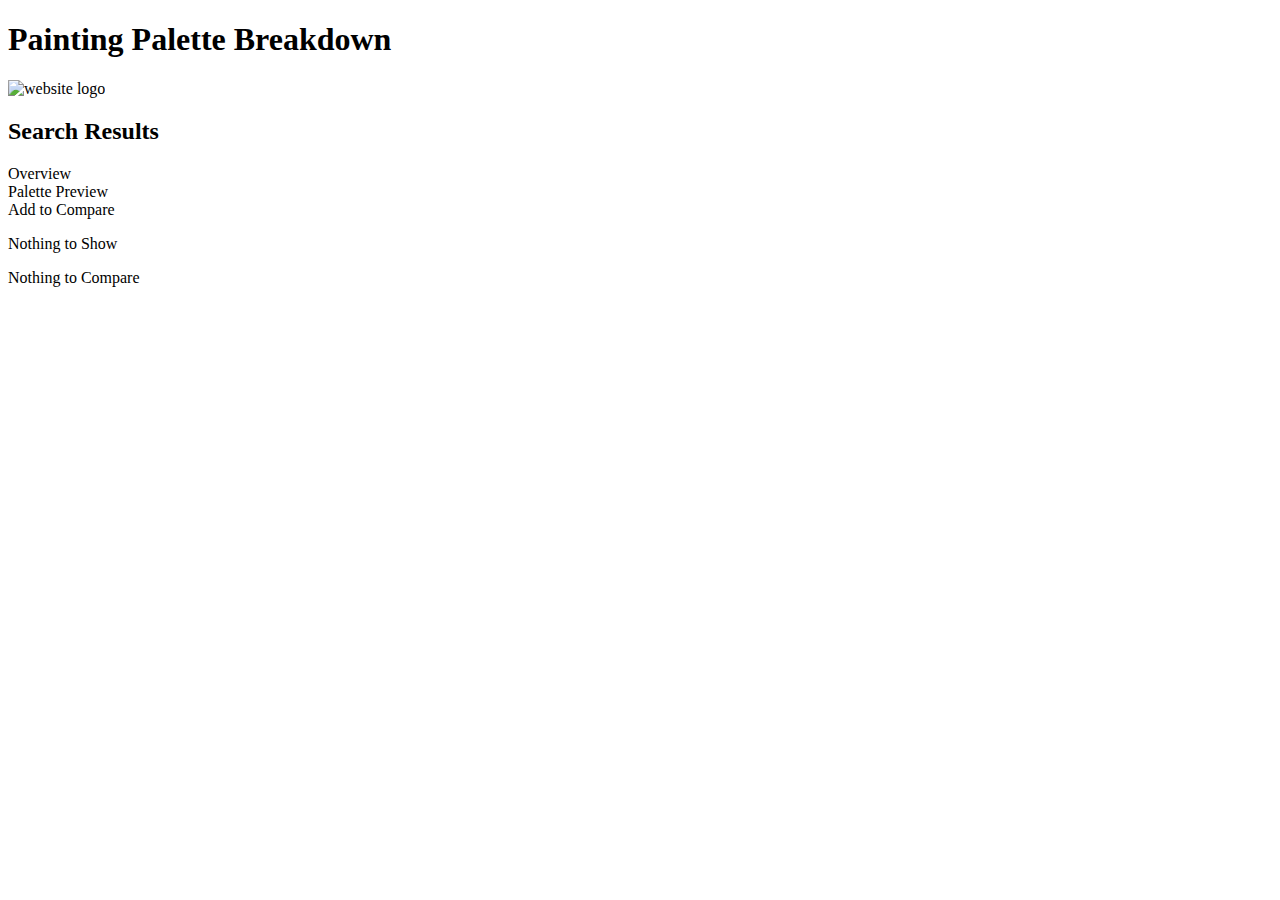
==== index.html @ 41c927d8 "Basic HTML layout added" ====
<!DOCTYPE html>
<html lang="en">
<head>
  <meta charset="UTF-8">
  <meta name="viewport" content="width=device-width, initial-scale=1.0">
  <link rel="stylesheet" type="text/css" href="/css/styles.css">
  <title>Painting Palette Breakdown</title>
</head>
<body>
  
  <h1>Painting Palette Breakdown</h1>

  <div class="navbar">
    <img src="/imgs/" alt="website logo">
    <div class="searchbar">
      <!-- search bar box -->
      <!-- search bar button -->
      <!-- search bar help tooltip/button -->
    </div>
  </div>

  <!-- TODO: figure out best way to make results layout -->
  <div class="searchresults">
    <h2>Search Results</h2>
    <div class="results">
      <div class="rheader">Overview</div>
      <div class="rheader">Palette Preview</div>
      <div class="rheader">Add to Compare</div>
      <div class="list">
        <p>Nothing to Show</p>
        <!-- Will be filled in with JS -->
        <!-- TODO: figure out how to connect CSS with JS to create style for each result. -->
      </div>
    </div>
  </div>

  <div class="comparepaintings">
    <div class="list">
      <!-- TODO: possibly change class name even though results and compare paintings lists are somewhat similar -->
      <p>Nothing to Compare</p>
    </div>
    <!-- compare button -->
  </div>

  <script src="/js/main.js"></script>
</body>
</html>
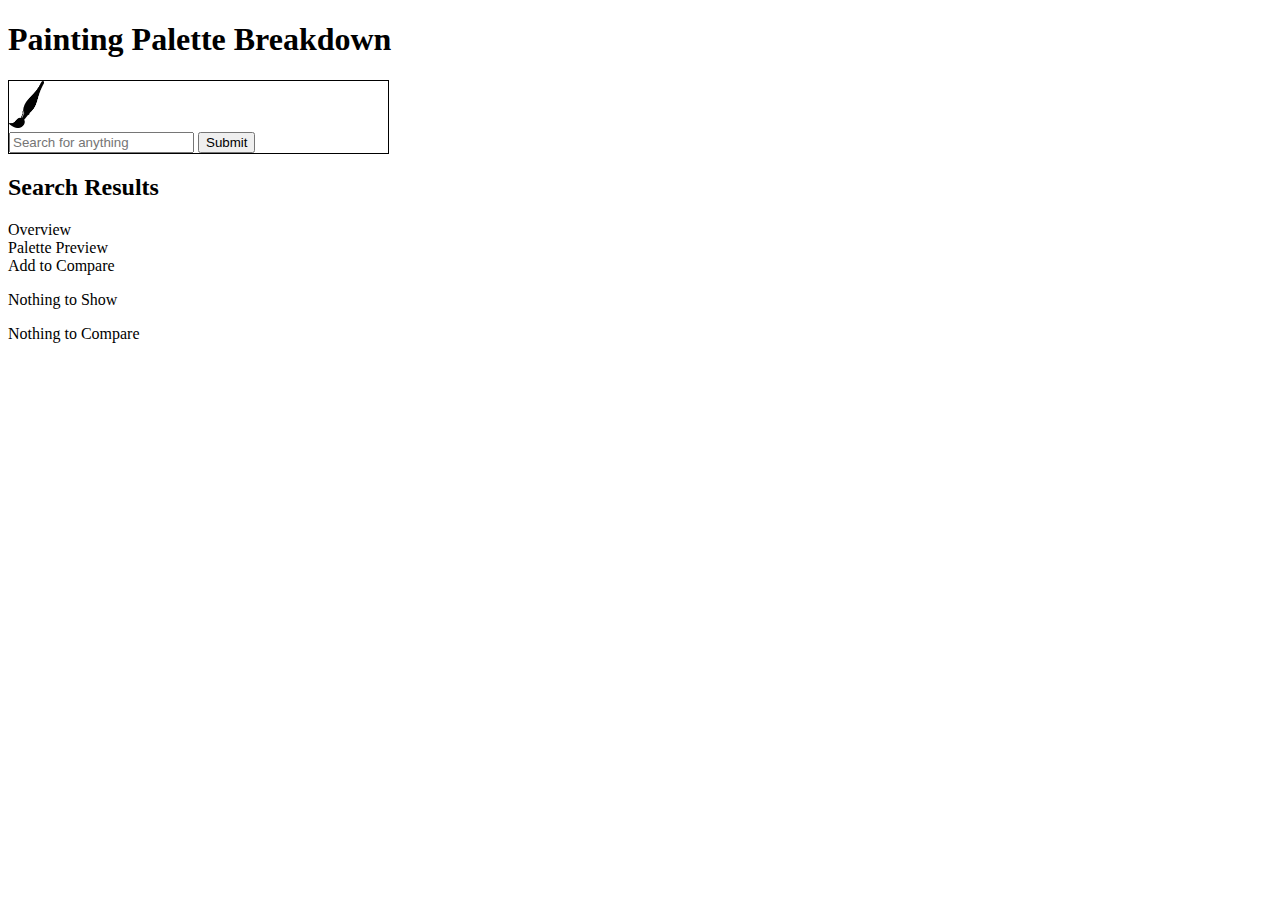
==== commit a56be9fc: "Basic JavaScript search bar added, no database connected" ====
--- a/index.html
+++ b/index.html
@@ -11,11 +11,15 @@
   <h1>Painting Palette Breakdown</h1>
 
   <div class="navbar">
-    <img src="/imgs/" alt="website logo">
+    <img src="/imgs/logo.png" alt="website logo">
     <div class="searchbar">
-      <!-- search bar box -->
-      <!-- search bar button -->
-      <!-- search bar help tooltip/button -->
+      <input 
+          type="text"
+          name="searchBar" 
+          id="searchBar"
+          placeholder="Search for anything"
+      />
+      <input type="submit">
     </div>
   </div>
 
@@ -26,8 +30,9 @@
       <div class="rheader">Overview</div>
       <div class="rheader">Palette Preview</div>
       <div class="rheader">Add to Compare</div>
-      <div class="list">
-        <p>Nothing to Show</p>
+
+      <p>Nothing to Show</p>
+      <ul id="paintingList"></ul>
         <!-- Will be filled in with JS -->
         <!-- TODO: figure out how to connect CSS with JS to create style for each result. -->
       </div>
--- a/css/styles.css
+++ b/css/styles.css
@@ -0,0 +1,8 @@
+.navbar {
+  border: 1px solid black;
+  width: 30%;
+}
+
+.navbar img {
+  max-width: 35px;
+}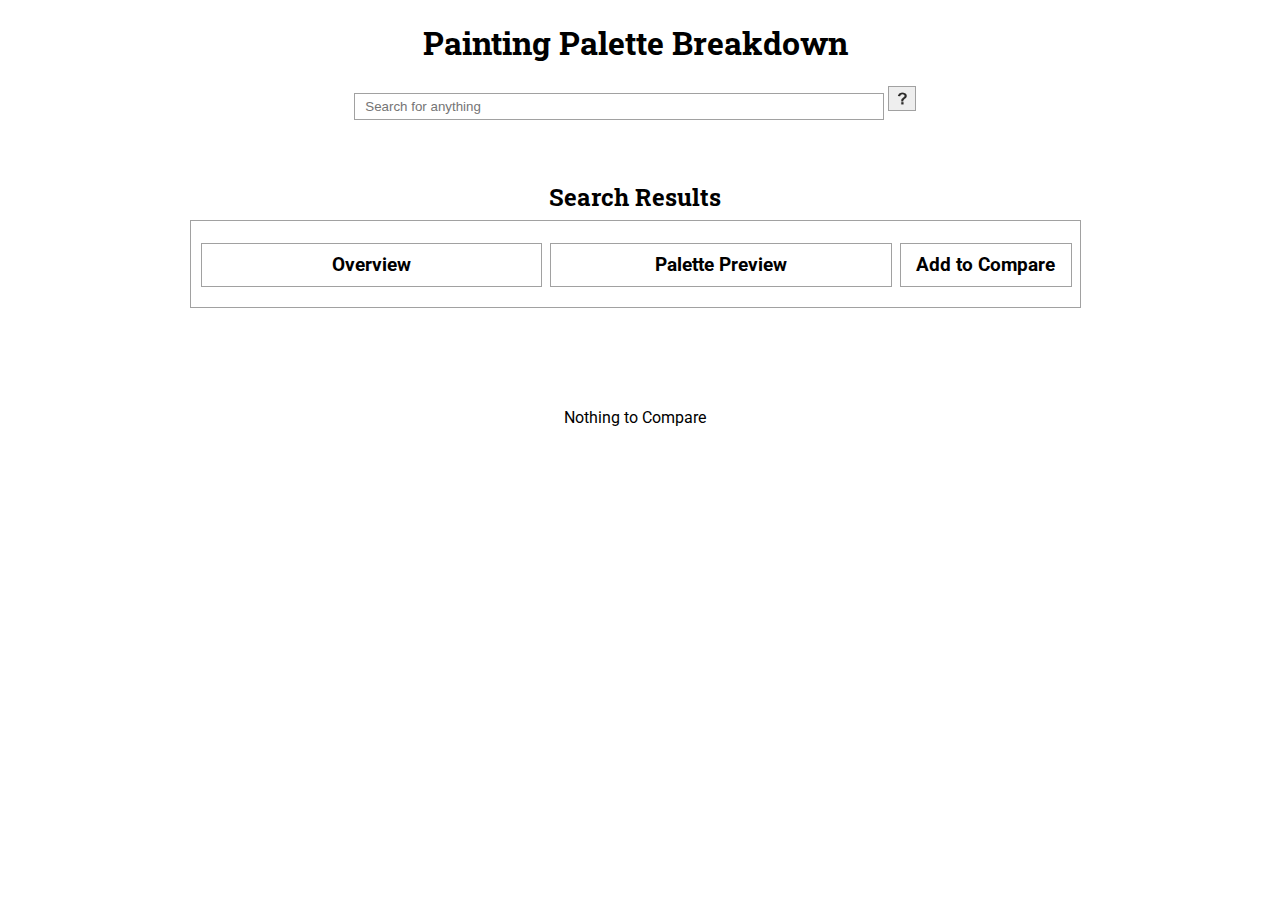
==== commit ba689191: "Search bar and Search Results preliminary layout" ====
--- a/index.html
+++ b/index.html
@@ -4,6 +4,7 @@
   <meta charset="UTF-8">
   <meta name="viewport" content="width=device-width, initial-scale=1.0">
   <link rel="stylesheet" type="text/css" href="/css/styles.css">
+  <link href="https://fonts.googleapis.com/css2?family=Roboto+Slab:wght@400;700&family=Roboto:ital,wght@0,400;0,700;1,400;1,700&display=swap" rel="stylesheet">
   <title>Painting Palette Breakdown</title>
 </head>
 <body>
@@ -11,30 +12,25 @@
   <h1>Painting Palette Breakdown</h1>
 
   <div class="navbar">
-    <img src="/imgs/logo.png" alt="website logo">
-    <div class="searchbar">
+    <!-- <img class="logo" src="/imgs/logo.png" alt="website logo"> -->
       <input 
           type="text"
           name="searchBar" 
           id="searchBar"
           placeholder="Search for anything"
       />
-      <input type="submit">
-    </div>
+      <img class="help-icon" src="/imgs/help.png" alt="help button">
   </div>
 
   <!-- TODO: figure out best way to make results layout -->
   <div class="searchresults">
-    <h2>Search Results</h2>
+    <h2 id="searchString">Search Results</h2>
     <div class="results">
-      <div class="rheader">Overview</div>
-      <div class="rheader">Palette Preview</div>
-      <div class="rheader">Add to Compare</div>
+      <h3>Overview</h3>
+      <h3>Palette Preview</h3>
+      <h3>Add to Compare</h3>
 
-      <p>Nothing to Show</p>
       <ul id="paintingList"></ul>
-        <!-- Will be filled in with JS -->
-        <!-- TODO: figure out how to connect CSS with JS to create style for each result. -->
       </div>
     </div>
   </div>
--- a/css/styles.css
+++ b/css/styles.css
@@ -1,8 +1,117 @@
-.navbar {
-  border: 1px solid black;
-  width: 30%;
+body {
+  margin: 0 10px 0 0;
+  font-family: 'Roboto', 'sans-serif';
+  font-size: 1rem;
+  color: #000000;
+  text-align: center;
 }
 
-.navbar img {
-  max-width: 35px;
-}+h1 {
+  font-family: 'Roboto Slab', 'serif';
+  font-size: 2rem;
+}
+
+h2 {
+  font-family: 'Roboto Slab', 'serif';
+  font-size: 1.5rem;
+}
+
+/* SEARCH BAR/NAV BAR */
+
+.navbar {
+  display: inline-block;
+}
+
+.logo {
+  float: left;
+  width: 3%;
+  margin-right: 20px;
+}
+
+#searchBar {
+  width: 40%;
+  padding: 5px 10px;
+  border: 1px solid #a1a1a1;
+}
+
+.submitButton {
+  background-color: #eeeeee;
+  padding: 5px 10px;
+  border: 1px solid #a1a1a1;
+}
+
+.help-icon {
+  background-color: #eeeeee;
+  width: 2%;
+  padding: 2px 0px;
+  border: 1px solid #a1a1a1;
+}
+
+/* SEARCH RESULTS */
+
+.searchresults {
+  margin: 100px auto;
+  width: 70%;
+  border: 1px solid #a1a1a1;
+}
+
+.searchresults > h2 {
+  margin-top: -40px;
+}
+
+.results {
+  margin: 0 10px;
+  display: grid;
+  grid-gap: 10px;
+  grid-template-columns: 2fr 2fr 1fr;
+  grid-template-areas: 
+      'label label label'
+      'painting painting painting';
+}
+
+.results > h3 {
+  margin: 10px 0;
+  display: inline-block;
+  width: 100%;
+  padding: 10px 0;
+  border: 1px solid #a1a1a1;
+}
+
+#paintingList {
+  margin: 0 auto;
+  display: grid;
+  grid-area: painting;
+  grid-template-columns: 100%;
+  grid-gap: 10px;
+  padding: 0;
+}
+
+.painting {
+  list-style-type: none;
+  border: 1px solid #a1a1a1;
+  display: grid;
+  grid-template-columns: 1fr 1fr 2fr 1fr;
+  grid-template-areas: 
+      'image info palette checkbox';
+}
+
+.painting > img {
+  grid-area: image;
+  margin: 5px;
+}
+
+.painting > p {
+  grid-area: info;
+  margin-bottom: 20px;
+  text-align: left;
+}
+
+.painting > .palette {
+  grid-area: palette;
+}
+
+.painting > #checkbox {
+  grid-area: checkbox;
+}
+
+/* COMPARE PANEL */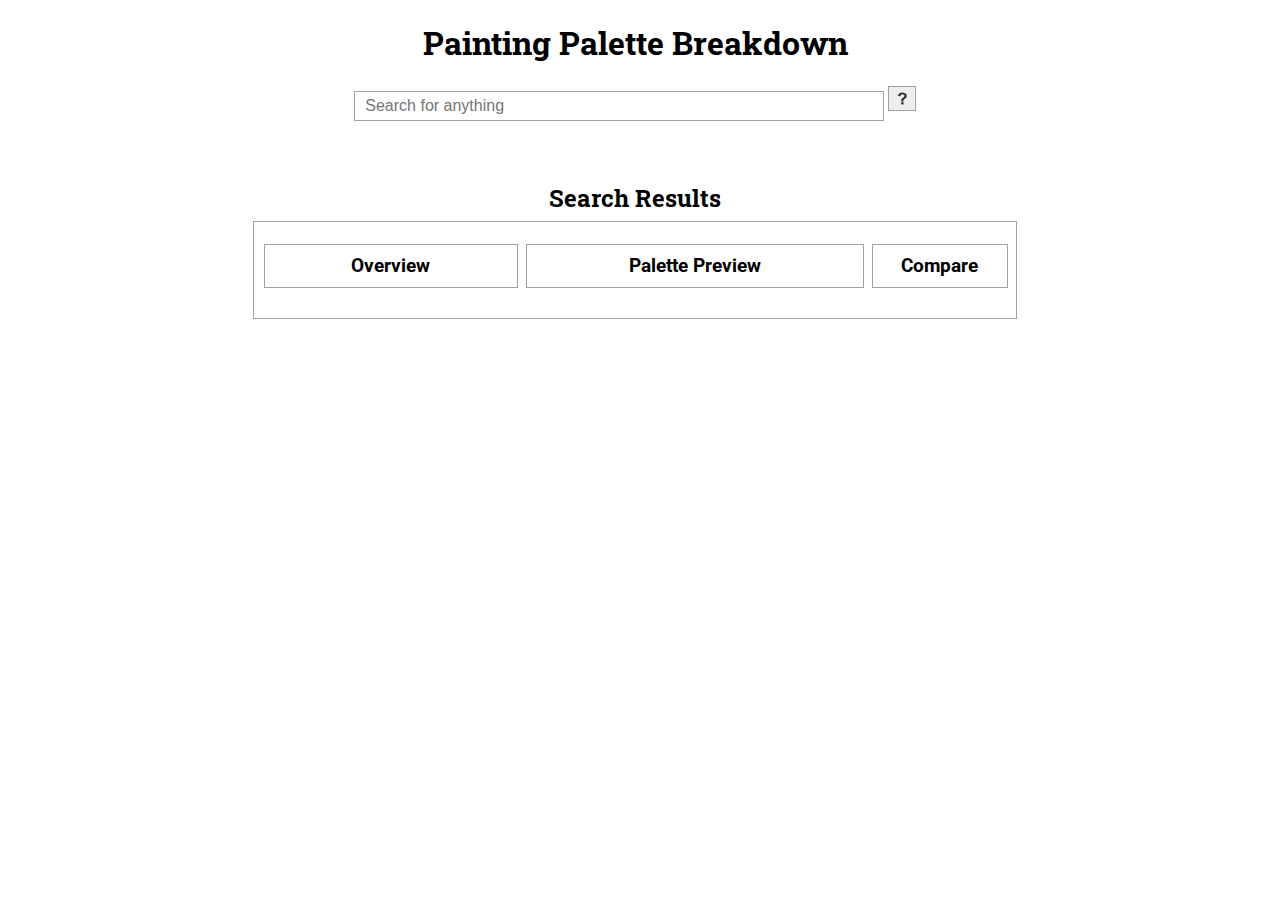
==== commit 3e7d356c: "Painting list style mostly finished" ====
--- a/index.html
+++ b/index.html
@@ -28,7 +28,7 @@
     <div class="results">
       <h3>Overview</h3>
       <h3>Palette Preview</h3>
-      <h3>Add to Compare</h3>
+      <h3>Compare</h3>
 
       <ul id="paintingList"></ul>
       </div>
@@ -38,7 +38,6 @@
   <div class="comparepaintings">
     <div class="list">
       <!-- TODO: possibly change class name even though results and compare paintings lists are somewhat similar -->
-      <p>Nothing to Compare</p>
     </div>
     <!-- compare button -->
   </div>
--- a/css/styles.css
+++ b/css/styles.css
@@ -31,6 +31,7 @@
 #searchBar {
   width: 40%;
   padding: 5px 10px;
+  font-size: 1rem;
   border: 1px solid #a1a1a1;
 }
 
@@ -51,7 +52,7 @@
 
 .searchresults {
   margin: 100px auto;
-  width: 70%;
+  width: 60%;
   border: 1px solid #a1a1a1;
 }
 
@@ -63,7 +64,7 @@
   margin: 0 10px;
   display: grid;
   grid-gap: 10px;
-  grid-template-columns: 2fr 2fr 1fr;
+  grid-template-columns: 1.5fr 2fr .8fr;
   grid-template-areas: 
       'label label label'
       'painting painting painting';
@@ -78,7 +79,7 @@
 }
 
 #paintingList {
-  margin: 0 auto;
+  margin: 0 0 10px;
   display: grid;
   grid-area: painting;
   grid-template-columns: 100%;
@@ -90,28 +91,48 @@
   list-style-type: none;
   border: 1px solid #a1a1a1;
   display: grid;
-  grid-template-columns: 1fr 1fr 2fr 1fr;
+  grid-template-columns: 1.5fr 2fr .8fr;
   grid-template-areas: 
-      'image info palette checkbox';
+      'info palette checkbox';
 }
 
-.painting > img {
-  grid-area: image;
-  margin: 5px;
+.paintingimg {
+  float: left;
+  margin-left: 5px;
+  max-width: 80px;
+  max-height: 80px;
 }
 
 .painting > p {
   grid-area: info;
-  margin-bottom: 20px;
+  margin: auto 0;
+}
+
+.info {
+  margin: auto 0;
+  grid-area: info;
+  display: inline;
+  margin-left: 85px;
   text-align: left;
 }
 
 .painting > .palette {
+  margin: auto auto;
   grid-area: palette;
 }
 
-.painting > #checkbox {
-  grid-area: checkbox;
+.box {
+  float: left;
+  margin: 20px 5px;
+  width: 50px;
+  height: 50px;
 }
 
-/* COMPARE PANEL */+.painting > #checkbox {
+  margin: auto auto;
+  grid-area: checkbox;
+  width: 40px;
+  height: 40px;
+}
+
+/* COMPARE PANEL */
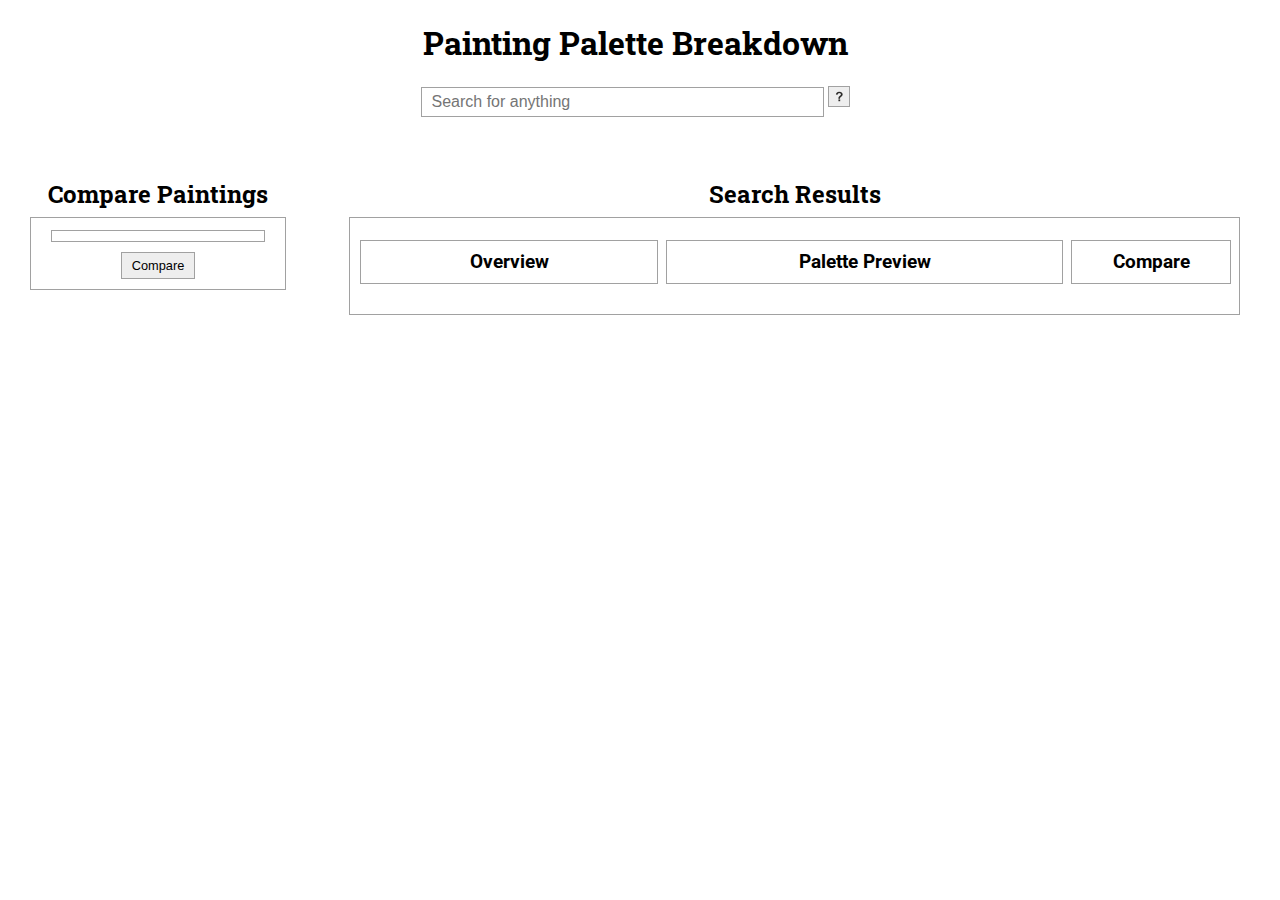
==== commit b8ff0a0c: "Started Compare Paintings sidebar" ====
--- a/index.html
+++ b/index.html
@@ -19,12 +19,11 @@
           id="searchBar"
           placeholder="Search for anything"
       />
-      <img class="help-icon" src="/imgs/help.png" alt="help button">
+      <a href="/"><img class="help-icon" src="/imgs/help.png" alt="help button"></a>
   </div>
 
-  <!-- TODO: figure out best way to make results layout -->
   <div class="searchresults">
-    <h2 id="searchString">Search Results</h2>
+    <h2 class="resultstitle">Search Results</h2>
     <div class="results">
       <h3>Overview</h3>
       <h3>Palette Preview</h3>
@@ -35,11 +34,13 @@
     </div>
   </div>
 
-  <div class="comparepaintings">
-    <div class="list">
+  <div class="compareresults">
+    <h2 class="resultstitle">Compare Paintings</h2>
+    <div class="compare">
       <!-- TODO: possibly change class name even though results and compare paintings lists are somewhat similar -->
+      <ul id="compareList"></ul>
     </div>
-    <!-- compare button -->
+    <button class="comparebutton">Compare</button>
   </div>
 
   <script src="/js/main.js"></script>
--- a/css/styles.css
+++ b/css/styles.css
@@ -20,44 +20,42 @@
 
 .navbar {
   display: inline-block;
+  margin: auto 0;
+  width: 100%;
 }
 
-.logo {
+/* .logo {
   float: left;
   width: 3%;
   margin-right: 20px;
-}
+} */
 
 #searchBar {
-  width: 40%;
+  margin: 0 auto;
+  width: 30%;
   padding: 5px 10px;
   font-size: 1rem;
   border: 1px solid #a1a1a1;
 }
 
-.submitButton {
+.help-icon {
   background-color: #eeeeee;
-  padding: 5px 10px;
+  width: 20px; 
+  padding: 2px 0px;
   border: 1px solid #a1a1a1;
 }
 
-.help-icon {
-  background-color: #eeeeee;
-  width: 2%;
-  padding: 2px 0px;
-  border: 1px solid #a1a1a1;
+.resultstitle {
+  margin-top: -40px;
 }
 
 /* SEARCH RESULTS */
 
 .searchresults {
-  margin: 100px auto;
-  width: 60%;
+  margin: 100px 30px 0 0;
+  float: right;
+  width: 70%;
   border: 1px solid #a1a1a1;
-}
-
-.searchresults > h2 {
-  margin-top: -40px;
 }
 
 .results {
@@ -112,7 +110,7 @@
   margin: auto 0;
   grid-area: info;
   display: inline;
-  margin-left: 85px;
+  margin-left: 100px;
   text-align: left;
 }
 
@@ -131,8 +129,39 @@
 .painting > #checkbox {
   margin: auto auto;
   grid-area: checkbox;
-  width: 40px;
-  height: 40px;
 }
 
 /* COMPARE PANEL */
+
+.compareresults {
+  margin: 100px 0 0 30px;
+  float: left;
+  width: 20%;
+  border: 1px solid #a1a1a1;
+}
+
+.compare {
+  margin: 0 20px;
+  border: 1px solid #a1a1a1;
+  display: grid;
+  grid-template-columns: 1fr 3fr 1fr;
+  grid-template-areas: 
+      'image info buttons';
+}
+
+#compareList {
+  margin: 0 0 10px;
+  display: grid;
+  grid-area: painting;
+  grid-template-columns: 100%;
+  grid-gap: 10px;
+  padding: 0;
+}
+
+.comparebutton {
+  background-color: #eeeeee;
+  margin: 10px auto;
+  padding: 5px 10px;
+  font-size: 0.8rem;
+  border: 1px solid #a1a1a1;
+}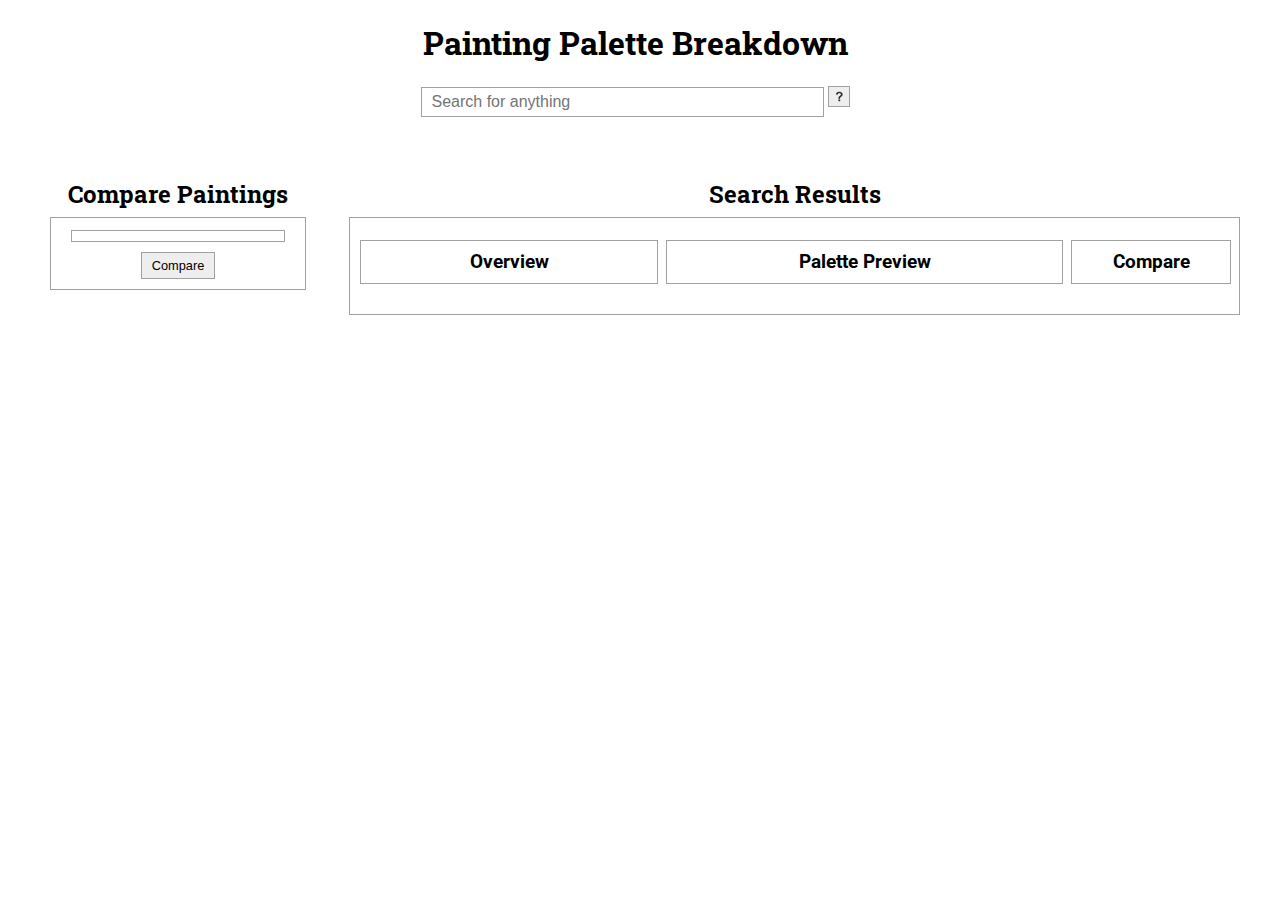
==== commit 9fb7ea24: "Removed duplicates from search" ====
--- a/index.html
+++ b/index.html
@@ -23,7 +23,7 @@
   </div>
 
   <div class="searchresults">
-    <h2 class="resultstitle">Search Results</h2>
+    <h2 class="resultstitle" id="searchString">Search Results</h2>
     <div class="results">
       <h3>Overview</h3>
       <h3>Palette Preview</h3>
--- a/css/styles.css
+++ b/css/styles.css
@@ -96,7 +96,7 @@
 
 .paintingimg {
   float: left;
-  margin-left: 5px;
+  margin-left: 10px;
   max-width: 80px;
   max-height: 80px;
 }
@@ -122,8 +122,8 @@
 .box {
   float: left;
   margin: 20px 5px;
-  width: 50px;
-  height: 50px;
+  width: 60px;
+  height: 60px;
 }
 
 .painting > #checkbox {
@@ -134,7 +134,7 @@
 /* COMPARE PANEL */
 
 .compareresults {
-  margin: 100px 0 0 30px;
+  margin: 100px 0 0 50px;
   float: left;
   width: 20%;
   border: 1px solid #a1a1a1;
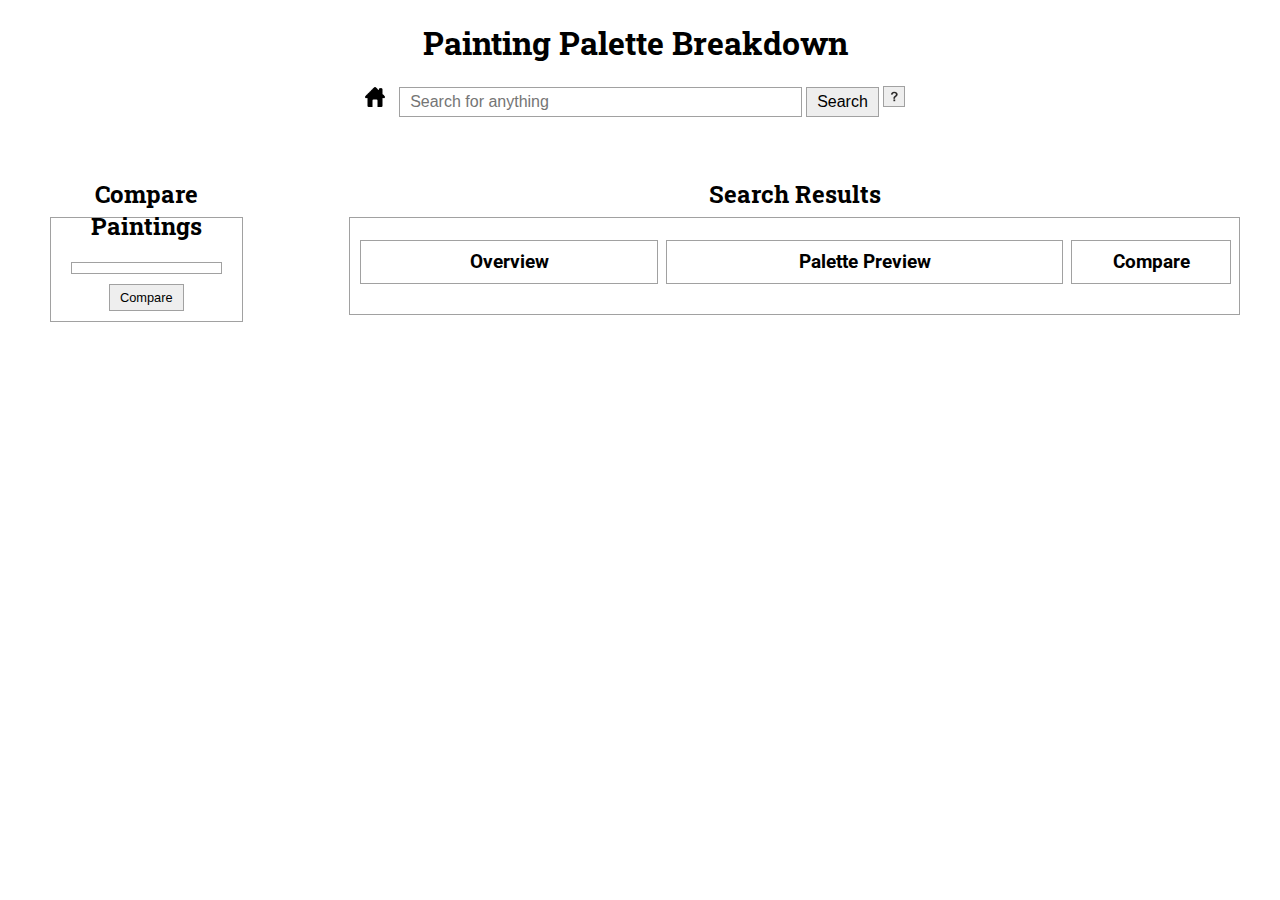
==== commit e72f95f3: "Working on layout of compare page" ====
--- a/index.html
+++ b/index.html
@@ -3,8 +3,13 @@
 <head>
   <meta charset="UTF-8">
   <meta name="viewport" content="width=device-width, initial-scale=1.0">
-  <link rel="stylesheet" type="text/css" href="/css/styles.css">
+
+  <!-- CSS -->
+  <link rel="stylesheet" type="text/css" href="css/styles.css">
+
+  <!-- Google Font -->
   <link href="https://fonts.googleapis.com/css2?family=Roboto+Slab:wght@400;700&family=Roboto:ital,wght@0,400;0,700;1,400;1,700&display=swap" rel="stylesheet">
+
   <title>Painting Palette Breakdown</title>
 </head>
 <body>
@@ -13,13 +18,15 @@
 
   <div class="navbar">
     <!-- <img class="logo" src="/imgs/logo.png" alt="website logo"> -->
+      <a class="navlink" href="/index.html"><img class="home-icon" src="imgs/home.png"></a>
       <input 
           type="text"
           name="searchBar" 
           id="searchBar"
           placeholder="Search for anything"
       />
-      <a href="/"><img class="help-icon" src="/imgs/help.png" alt="help button"></a>
+      <a href="/index.html"><button id="searchbutton" class="comparebutton">Search</button></a>
+      <a href="/"><img class="help-icon" src="imgs/help.png" alt="help button"></a>
   </div>
 
   <div class="searchresults">
@@ -37,10 +44,9 @@
   <div class="compareresults">
     <h2 class="resultstitle">Compare Paintings</h2>
     <div class="compare">
-      <!-- TODO: possibly change class name even though results and compare paintings lists are somewhat similar -->
       <ul id="compareList"></ul>
     </div>
-    <button class="comparebutton">Compare</button>
+    <a href="/compare.html"><button class="comparebutton">Compare</button></a>
   </div>
 
   <script src="/js/main.js"></script>
--- a/css/styles.css
+++ b/css/styles.css
@@ -49,6 +49,20 @@
   margin-top: -40px;
 }
 
+.navlink {
+  display: inline-block;
+  margin-right: 10px;
+  color: #000;
+  text-transform: uppercase;
+  text-decoration: none;
+  font-weight: 700;
+}
+
+.home-icon {
+  margin: 0 auto;
+  width: 20px;
+}
+
 /* SEARCH RESULTS */
 
 .searchresults {
@@ -136,7 +150,7 @@
 .compareresults {
   margin: 100px 0 0 50px;
   float: left;
-  width: 20%;
+  width: 15%;
   border: 1px solid #a1a1a1;
 }
 
@@ -164,4 +178,33 @@
   padding: 5px 10px;
   font-size: 0.8rem;
   border: 1px solid #a1a1a1;
-}+}
+
+#searchbutton {
+  margin: 0px auto;
+  font-size: 1rem;
+}
+
+/* RADAR CHART */
+
+.legend {
+  font-family: 'Lato', sans-serif;
+  fill: #333333;
+}
+
+.tooltip {
+  fill: #333333;
+}
+
+.radarchart {
+  display: inline-block;
+}
+
+.radarChart {
+  display: inline-block;
+}
+
+.paintingsidebar {
+  display: inline-block;
+}
+
